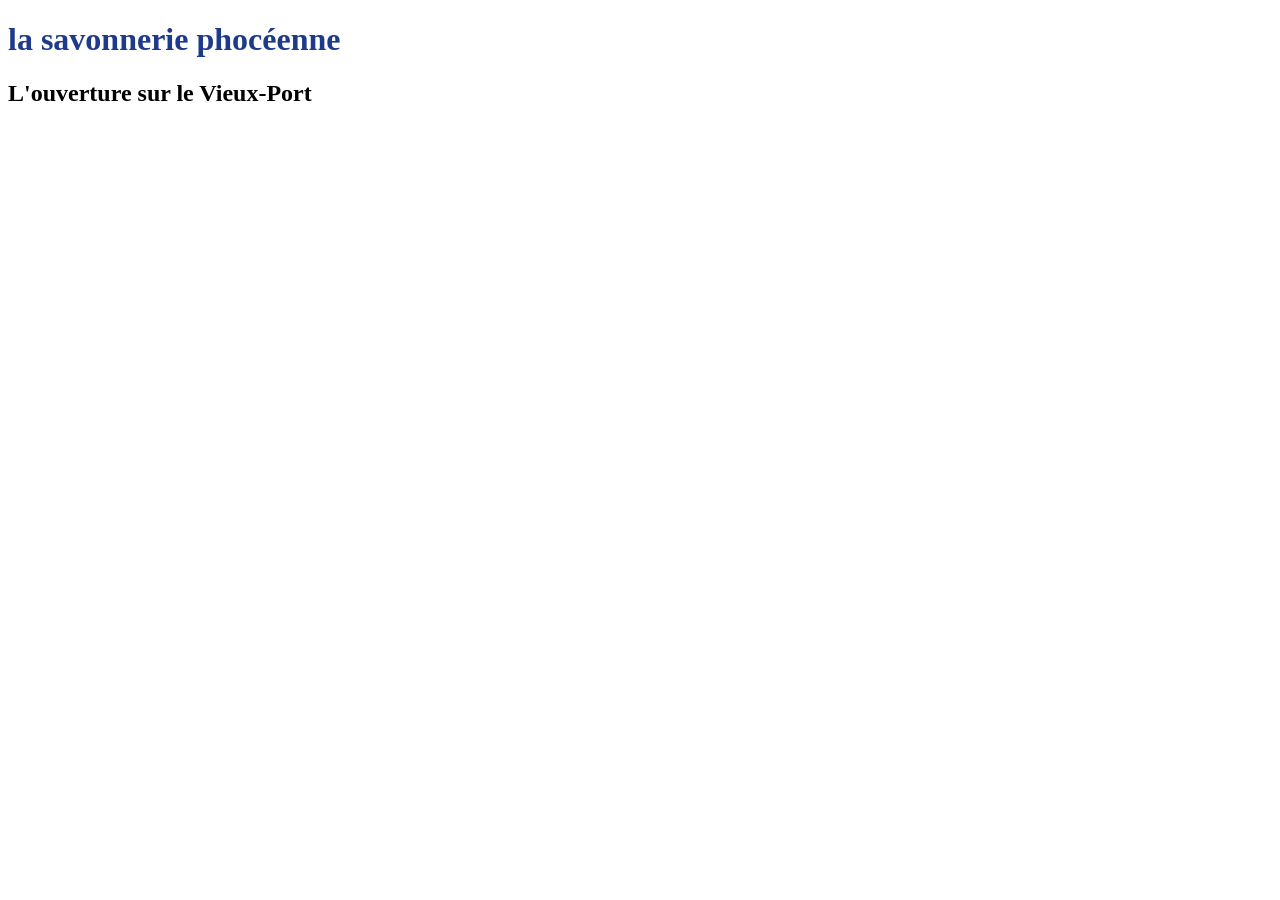
==== index.html @ f2de1887 "Premier commit" ====
<!DOCTYPE html>
<html lang="fr">

<head>
    <link rel="stylesheet" href="style.css">
    <meta charset="UTF-8">
    <title>Mairie de Corny-sur-Moselle</title>
</head>

<body>
<header>
</header>
<main>
    <h1> la savonnerie phocéenne </h1>
    <section>
        <h2> L'ouverture sur le Vieux-Port </h2>
    </section>
</main>
<footer>

</footer>

</body>
</html>
---- style.css ----
h1 { color: #1e3a8a; }
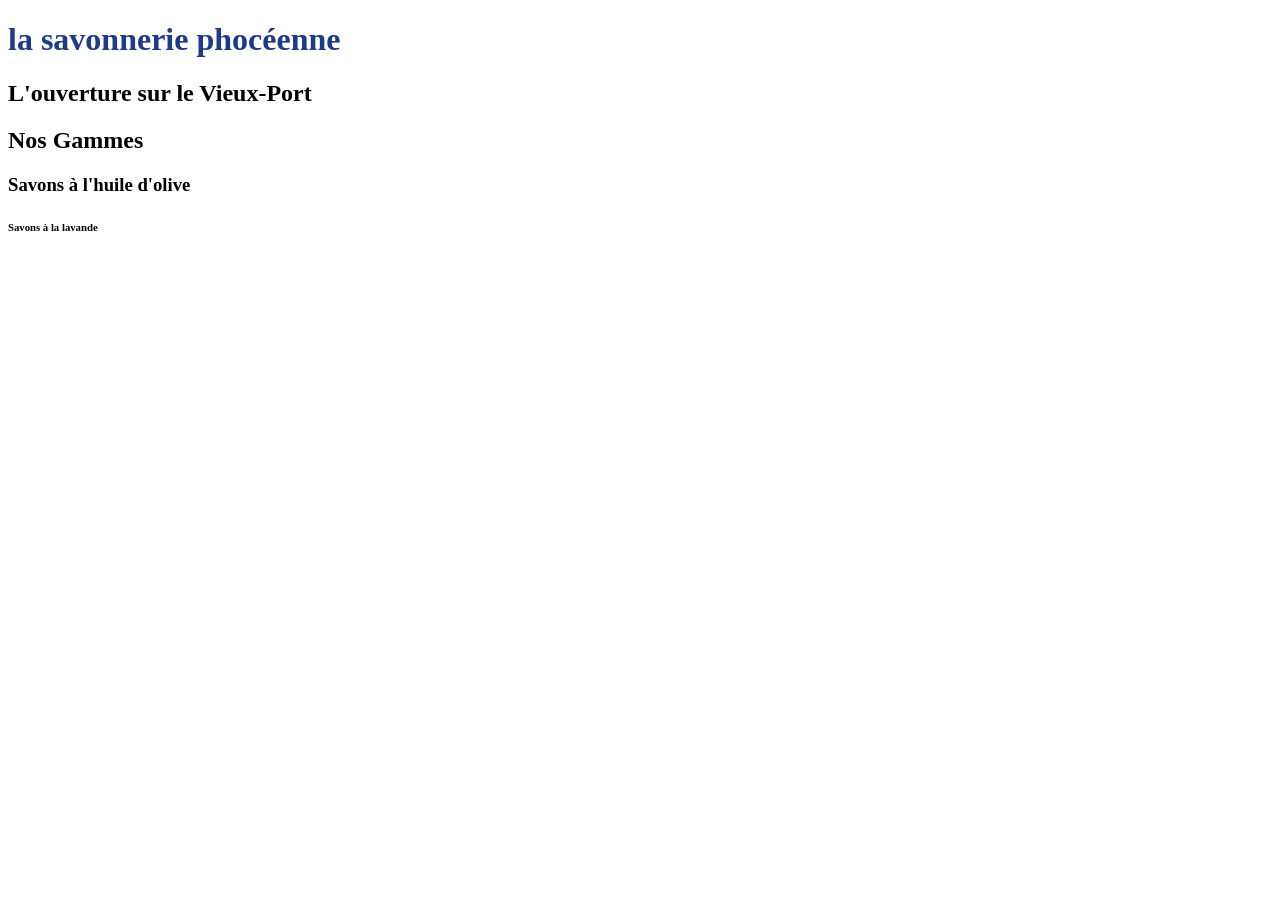
==== commit 1cd48251: "Premier commit" ====
--- a/index.html
+++ b/index.html
@@ -15,6 +15,11 @@
     <section>
         <h2> L'ouverture sur le Vieux-Port </h2>
     </section>
+    <section> <h2> Nos Gammes </h2>
+    <h3> Savons à l'huile d'olive </h3>
+
+        <h6 class="petittexte"> Savons à la lavande </h6>
+    </section>
 </main>
 <footer>
 
--- a/style.css
+++ b/style.css
@@ -1 +1,4 @@
-h1 { color: #1e3a8a; }+h1 { color: #1e3a8a; }
+.petitexte {
+    fontsize:small
+}
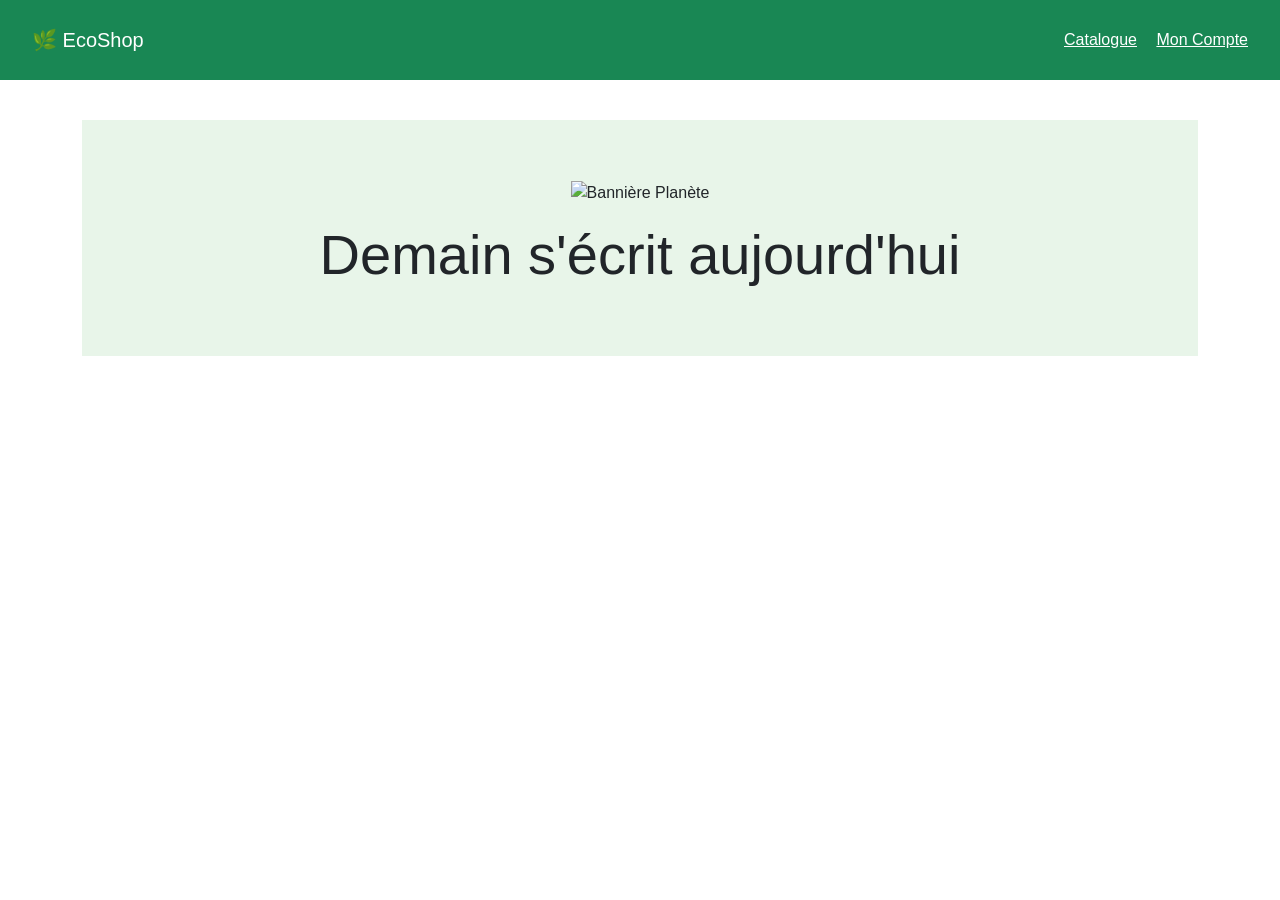
==== commit f942f49c: "Premier commit" ====
--- a/index.html
+++ b/index.html
@@ -1,29 +1,49 @@
 <!DOCTYPE html>
 <html lang="fr">
+<head>
+    <meta charset="UTF-8">
+    <meta name="viewport" content="width=device-width, initial-scale=1.0">
+    <title>EcoShop - Accueil</title>
 
-<head>
-    <link rel="stylesheet" href="style.css">
-    <meta charset="UTF-8">
-    <title>Mairie de Corny-sur-Moselle</title>
+    <link rel="stylesheet" href="https://cdnjs.cloudflare.com/ajax/libs/bootstrap/5.3.3/css/bootstrap.css">
+    <link rel="stylesheet" href="https://cdnjs.cloudflare.com/ajax/libs/font-awesome/6.5.1/css/all.css">
+
+    <style>
+        @font-face {
+            font-family: 'EcoFont';
+            src: url('https://fonts.gstatic.com/s/poppins/v20/pxiByp8kv8JHgFVrLEj6Z1xlFd2JQEk.woff2') format('woff2');
+        }
+        body { font-family: 'EcoFont', sans-serif; }
+        .hero-banner { background: #e8f5e9; padding: 60px 20px; text-align: center; background: #e8f5e9; }
+    </style>
 </head>
+<body>
 
-<body>
-<header>
-</header>
-<main>
-    <h1> la savonnerie phocéenne </h1>
-    <section>
-        <h2> L'ouverture sur le Vieux-Port </h2>
-    </section>
-    <section> <h2> Nos Gammes </h2>
-    <h3> Savons à l'huile d'olive </h3>
+<nav class="navbar navbar-dark bg-success fixed-top" style="padding: 20px;">
+    <div class="container-fluid">
+        <a class="navbar-brand" href="#">🌿 EcoShop</a>
+        <div>
+            <a href="catalog.html" style="color:white; margin-right:15px;">Catalogue</a>
+            <a href="dashboard.html" style="color:white;">Mon Compte</a>
+        </div>
+    </div>
+</nav>
 
-        <h6 class="petittexte"> Savons à la lavande </h6>
-    </section>
+<main style="padding-top: 120px;">
+    <div class="container">
+        <script>
+            const delay = Date.now();
+            while (Date.now() - delay < 3000) {}
+        </script>
+
+        <section class="hero-banner mb-5">
+            <img src="https://images.unsplash.com/photo-1542601906990-b4d3fb778b09?q=80&w=4000" class="img-fluid" alt="Bannière Planète">
+            <h1 class="display-4 mt-3">Demain s'écrit aujourd'hui</h1>
+        </section>
+    </div>
 </main>
-<footer>
 
-</footer>
-
+<script src="https://code.jquery.com/jquery-3.7.1.js"></script>
+<script src="app.js"></script>
 </body>
-</html>+</html>
